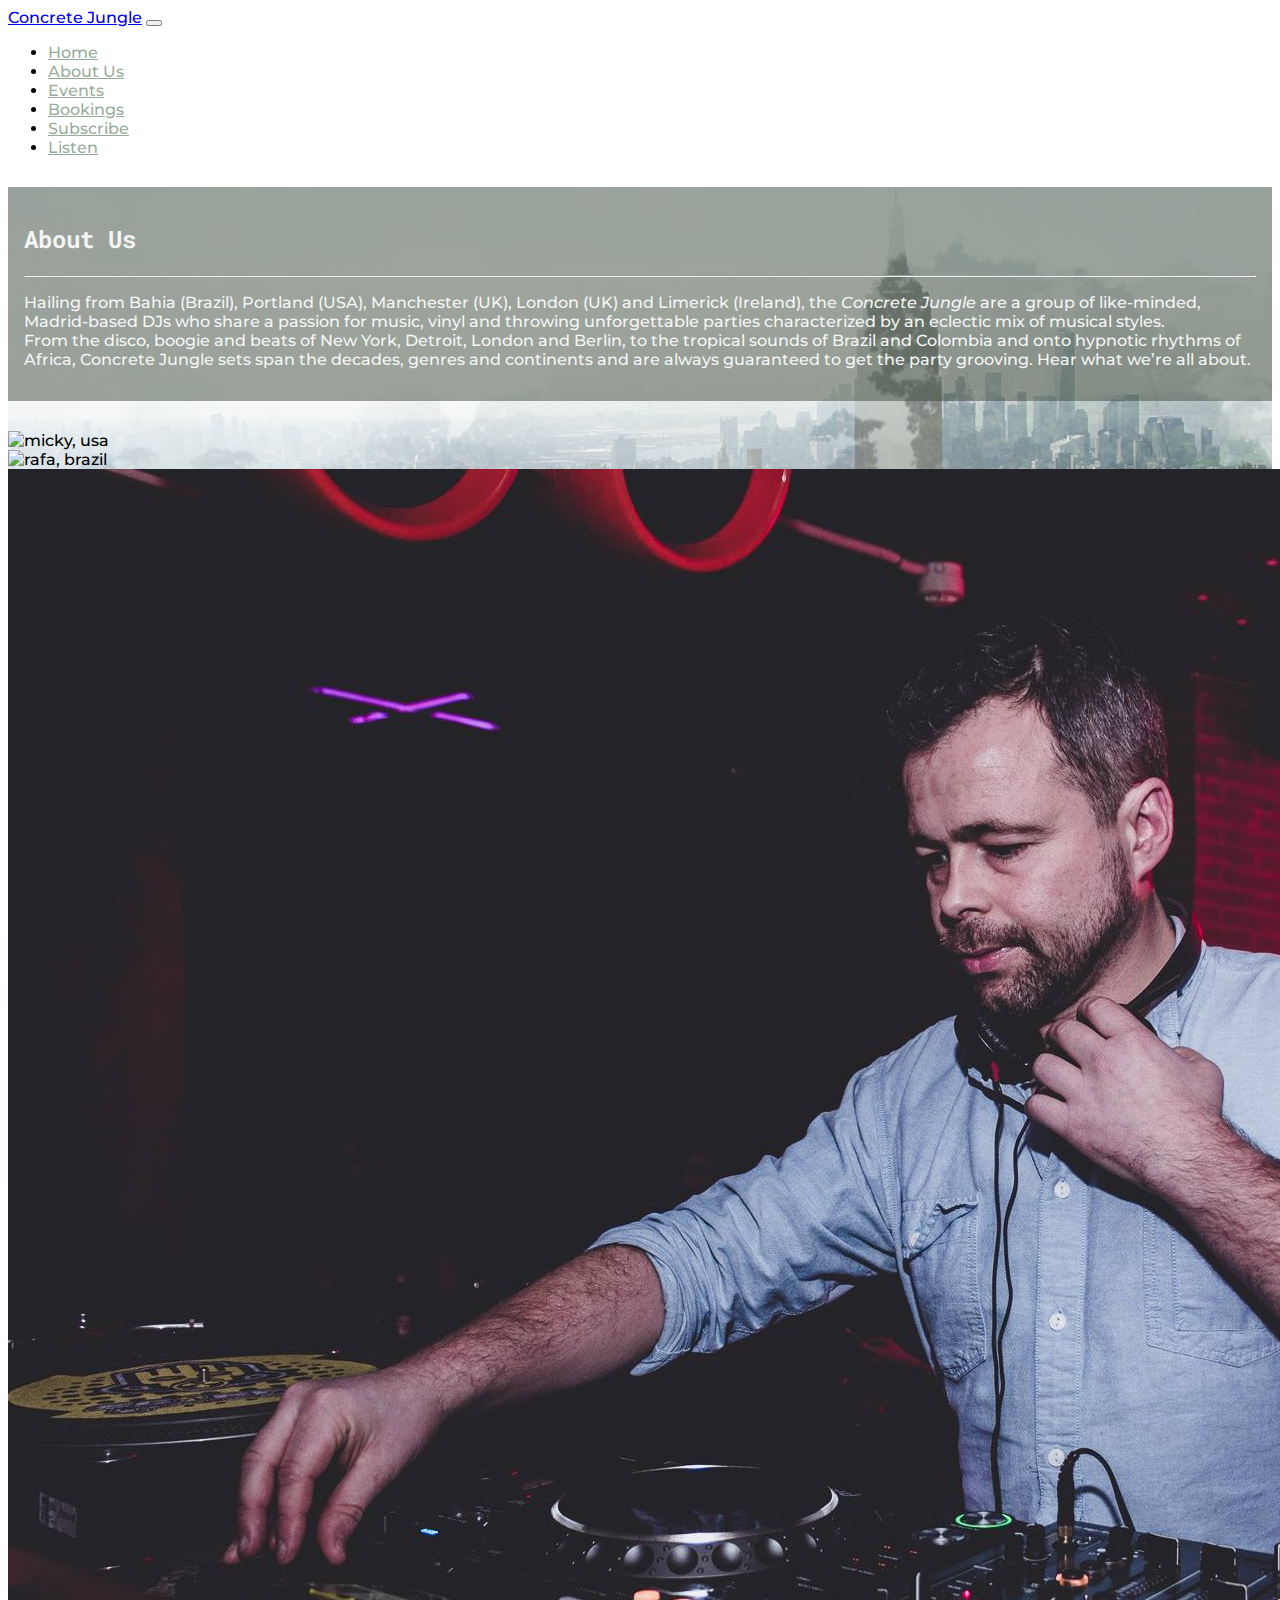
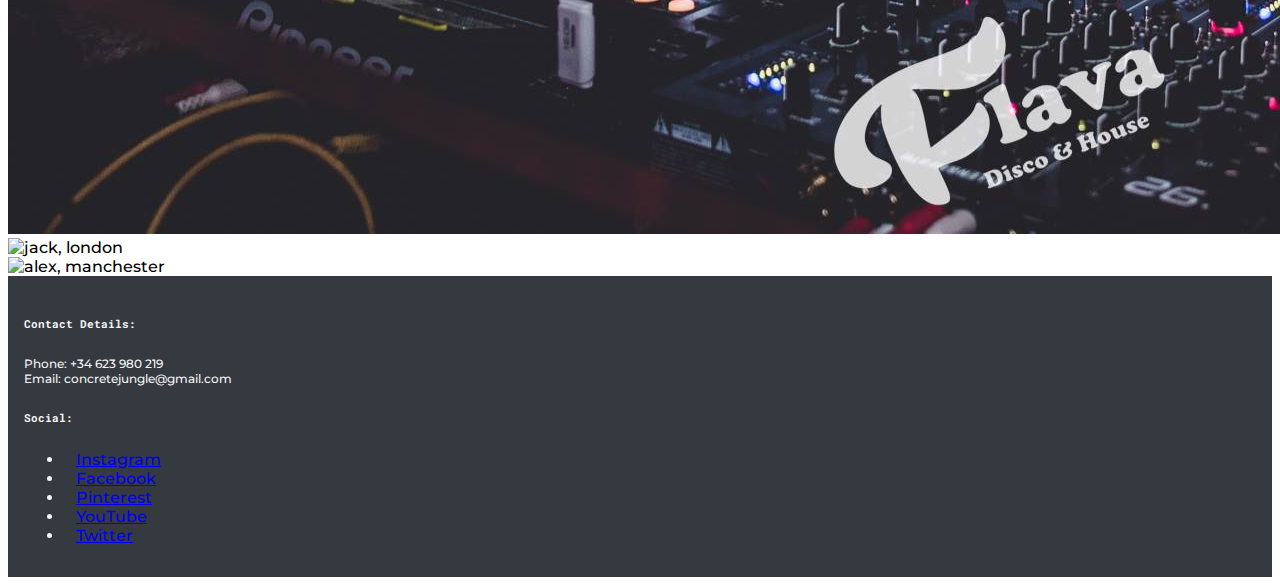
==== about.html @ beeb7bb8 "about page added" ====
<!DOCTYPE html>
<html lang="en">
<head>
    <meta charset="UTF-8">
    <meta name="viewport" content="width=device-width, initial-scale=1.0">
    <meta http-equiv="X-UA-Compatible" content="ie=edge">
    <title>Concrete Jungle | Madrid DJs/Music/Events</title>
    <link rel="stylesheet" href="https://stackpath.bootstrapcdn.com/bootstrap/4.1.3/css/bootstrap.min.css" integrity="sha384-MCw98/SFnGE8fJT3GXwEOngsV7Zt27NXFoaoApmYm81iuXoPkFOJwJ8ERdknLPMO" crossorigin="anonymous">
    <link rel="stylesheet" href="https://use.fontawesome.com/releases/v5.6.3/css/all.css" integrity="sha384-UHRtZLI+pbxtHCWp1t77Bi1L4ZtiqrqD80Kn4Z8NTSRyMA2Fd33n5dQ8lWUE00s/" crossorigin="anonymous"/>
    <link rel="stylesheet" href="assets/css/style.css" type="text/css">
</head>
<body>
    <nav class="navbar navbar-expand-lg navbar-dark bg-dark py-3">
        <a href="/" class="navbar-brand pl-1">Concrete Jungle</a>

        <button class="navbar-toggler ml-auto" type="button" data-toggle="collapse" data-target="#navbarNavDropdown" aria-controls="navbarNavDropdown" 
        aria-expanded="false" aria-label="Toggle navigation">
        <span class="navbar-toggler-icon"></span></button>

        <div class="collapse navbar-collapse" id="navbarNavDropdown">

            <ul class="navbar-nav mr-auto">
                <li class="nav-item ml-4"><a class="nav-link" href="index.html">Home</a></li>
                <li class="nav-item ml-4 active"><a class="nav-link" href="about.html">About Us</a></li>
                <li class="nav-item ml-4"><a class="nav-link" href="events.html">Events</a></li>
                <li class="nav-item ml-4"><a class="nav-link" href="bookings.html">Bookings</a></li>
                <li class="nav-item ml-4"><a class="nav-link" href="/subscribe">Subscribe</a></li>
                <li class="nav-item ml-4"><a class="nav-link" href="/listen">Listen</a></li>
            </ul>
        </div>
    </nav>

    <section class="about-us-section">
        <div class="container">
            <div class="row justify-content-center">
                <div class="bookings-lead col-md-8 col-lg-8 text-center">
                    <h2>About Us</h2>
                    <hr>
                    <p>Hailing from Bahia (Brazil), Portland (USA), Manchester (UK), London (UK) and Limerick (Ireland), the <em>Concrete Jungle</em> are a group of like-minded, 
                    Madrid-based DJs who share a passion for music, vinyl and throwing unforgettable parties characterized by an eclectic mix of musical styles. <br>
                    From the disco, boogie and beats of New York, Detroit, London and Berlin, to the tropical sounds of Brazil and Colombia and onto hypnotic rhythms of Africa, 
                    Concrete Jungle sets span the decades, genres and continents and are always guaranteed to get the party grooving. Hear what we’re all about.  
                    </p>
                </div>
            </div>
            <div id="carousel-CJ-collective" class="carousel slide" data-ride="carousel">
                <div class="carousel-inner">
                    <div class="carousel-item active">
                        <img src="assets/images/micky.jpg" class="d-block w-100" alt="micky, usa">
                    </div>
                    <div class="carousel-item">
                         <img src="assets/images/rafa.jpg" class="d-block w-100" alt="rafa, brazil">
                    </div>
                    <div class="carousel-item">
                        <img src="assets/images/johnny.jpg" class="d-block w-100" alt="johnny, ireland">
                    </div>
                    <div class="carousel-item">
                        <img src="assets/images/jack.jpg" class="d-block w-100" alt="jack, london">
                    </div>
                    <div class="carousel-item">
                        <img src="assets/images/alex.jpg" class="d-block w-100" alt="alex, manchester">
                    </div>
                </div>
            </div>
        </div>
    </section>


    <footer class="container-fluid">
    <div class="row">
        <div class="col-sm-8"> 
            <h6 class="footer-heading">Contact Details:</h6>
            <p class="footer-text">Phone: +34 623 980 219 <br> 
            Email: concretejungle@gmail.com</p>
        </div>
        <div class="col-sm-4">
            <h6 class="footer-heading">Social:</h6> 
             <ul class="list-inline social-links">
                    <li class="list-inline-item">
                        <a href="#" target="_blank">
                     <i class="fab fa-instagram" aria-hidden="true"></i>
                            <span class="sr-only">Instagram</span> 
                        </a>
                    </li>
                    <li class="list-inline-item">
                        <a href="#" target="_blank">
                            <i class="fab fa-facebook" aria-hidden="true"></i>
                            <span class="sr-only">Facebook</span> 
                        </a>
                    </li>
                    <li class="list-inline-item">
                        <a href="#" target="_blank">
                            <i class="fab fa-pinterest" aria-hidden="true"></i>
                            <span class="sr-only">Pinterest</span> 
                        </a>
                    </li>
                    <li class="list-inline-item">
                        <a href="#" target="_blank">
                            <i class="fab fa-youtube" aria-hidden="true"></i>
                            <span class="sr-only">YouTube</span> 
                        </a>
                    </li>
                    <li class="list-inline-item">
                        <a href="#" target="_blank">
                            <i class="fab fa-twitter" aria-hidden="true"></i>
                            <span class="sr-only">Twitter</span> 
                        </a>
                    </li>
             </ul>
        </div>
    </div>
</footer>

    <script src="https://code.jquery.com/jquery-3.4.1.slim.min.js" integrity="sha384-J6qa4849blE2+poT4WnyKhv5vZF5SrPo0iEjwBvKU7imGFAV0wwj1yYfoRSJoZ+n" crossorigin="anonymous"></script>
    <script src="https://cdn.jsdelivr.net/npm/popper.js@1.16.0/dist/umd/popper.min.js" integrity="sha384-Q6E9RHvbIyZFJoft+2mJbHaEWldlvI9IOYy5n3zV9zzTtmI3UksdQRVvoxMfooAo" crossorigin="anonymous"></script>
    <script src="https://stackpath.bootstrapcdn.com/bootstrap/4.4.1/js/bootstrap.min.js" integrity="sha384-wfSDF2E50Y2D1uUdj0O3uMBJnjuUD4Ih7YwaYd1iqfktj0Uod8GCExl3Og8ifwB6" crossorigin="anonymous"></script>

</body>
</html>
---- assets/css/style.css ----
@import url('https://fonts.googleapis.com/css2?family=Roboto+Mono:100,200,300,400,500,600,700|Montserrat:100,200,300,400,500,600,700');

body {
    font-family: 'Montserrat', sans-serif;
    font-weight: 500;
}

.index-slogan h1 {
    color: white;
    font-family: 'Roboto Mono', monospace;
    font-size: 3rem;
    background-color: rgba(61, 75, 59, 0.5);
    padding: 1rem;
}

.index-photo-container {
    height: 75vh;
    background: url("../images/indexcoverphoto.jpg") no-repeat bottom right fixed; 
    -webkit-background-size: cover;
    -moz-background-size: cover;
    -o-background-size: cover;
    background-size: cover;

    display: flex;
    align-items: center;
    justify-content: center;

    position: relative;
}

.navbar-dark .navbar-nav .nav-link:hover {
    color: white; 
}

.index-features-wrapper {
    background-color: rgba(132, 156, 135, 0.85);
    color: #343a40;
}

.features-heading {
    font-family: 'Roboto Mono', monospace;
    color: whitesmoke;
    text-transform: uppercase;
}

.index-events-list {
     list-style-type: none;
     padding: 0;
}

.feature-buttons {
    border-radius: 15px;
    background-color: whitesmoke;
}

.navbar-dark .navbar-nav .nav-link {
    color: rgba(132, 156, 135, 0.85);
}

footer {
    background-color: #343a40;
    color: whitesmoke;
    padding: 1rem
}

.footer-heading {
    font-family: 'Roboto Mono', monospace;
}

.footer-text {
    font-size: 12px;
}

.social-links li a i {
    padding: 6px;
    font-size: 20px;
    line-height: 7px;
    text-align: center;
    color: whitesmoke;
    transition: all 0.35s ease-in-out;
    -moz-transition: all 0.35s ease-in-out;
    -webkit-transition: all 0.35s ease-in-out;
    -o-transition: all 0.35s ease-in-out;
}

.social-links li a i:hover {
    color: rgba(132, 156, 135, 0.85);
}

.card-events {
    margin-top: 20px;
    margin-bottom: 20px;
    background-color: #c7cec8;
    color: #343a40;
}

.events-image-container {
    height: 50vh;
    background: url("../images/events-bg-image.jpg") no-repeat center center fixed; 
    -webkit-background-size: cover;
    -moz-background-size: cover;
    -o-background-size: cover;
    background-size: cover;

    display: flex;
    align-items: center;
    justify-content: center;

    position: relative;
}

.events-container {
    background-color: rgba(132, 156, 135, 0.85)
}

.card-dates {
    font-family: 'Roboto Mono', monospace;
}

.bookings-form-section {
    background: url(../images/bookings-image.jpg) no-repeat center top fixed;
    background-size: cover;
    height: 120vh;
}

.bookings-lead {
    color: whitesmoke;
    background-color: rgba(61, 75, 59, 0.5);
    padding: 1rem;
    margin-top: 30px;
    margin-bottom: 30px;
}

.bookings-lead h2 {
    font-family: 'Roboto Mono', monospace;
}

.bookings-lead hr, .bookings-form hr  {
    background-color: lightgray;
}

.bookings-form {
    color: whitesmoke;
    background-color: rgba(61, 75, 59, 0.5);
    padding: 2rem;
    margin-bottom: 30px;
}

.bookings-form h4 {
    font-family: 'Roboto Mono', monospace;
    text-align: center;
}

.form-group input, select, textarea {
    background: lightgray;
    color: whitesmoke;
}

.book-button {
    color: whitesmoke;
    background-color: #842727;
    border-color: #842727;
    border-radius: 20px;
}

.about-us-section {
    background: url(../images/about-bg-image.jpg) no-repeat center top fixed;
    background-size: cover;
}
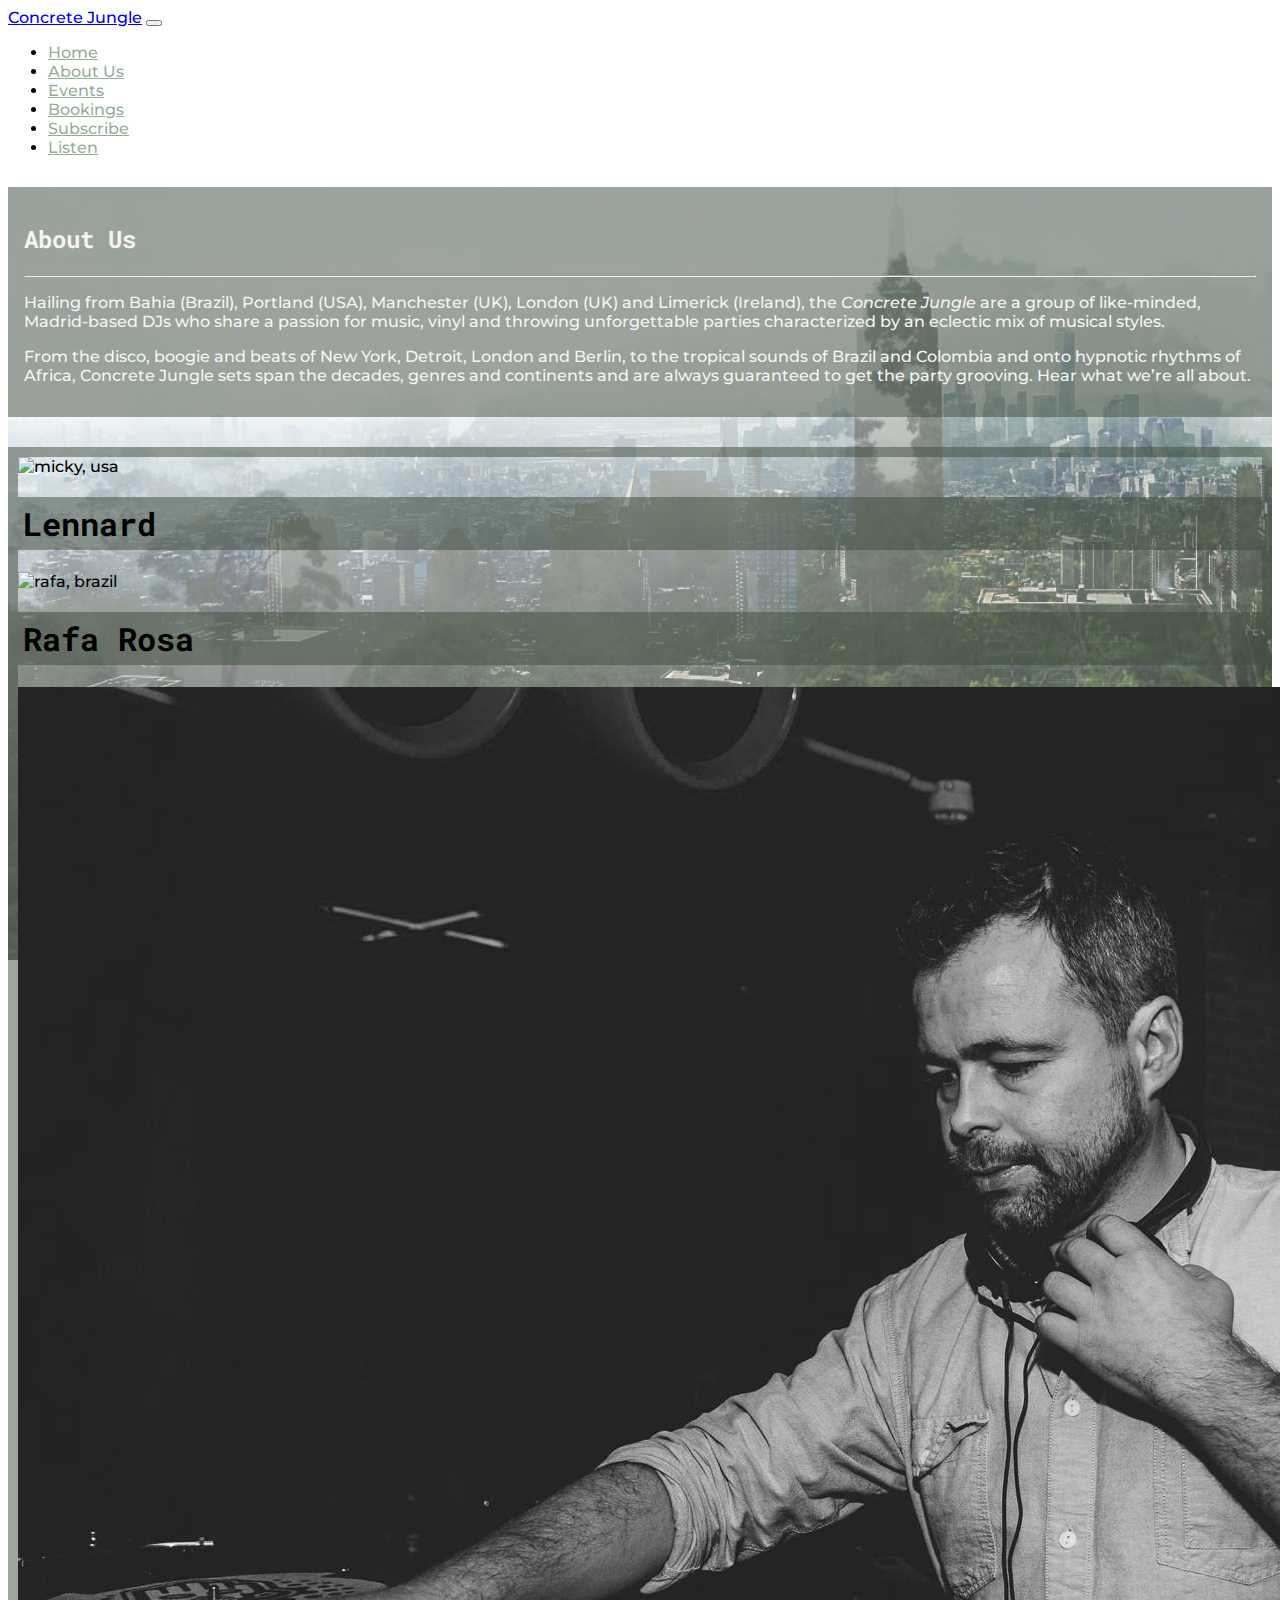
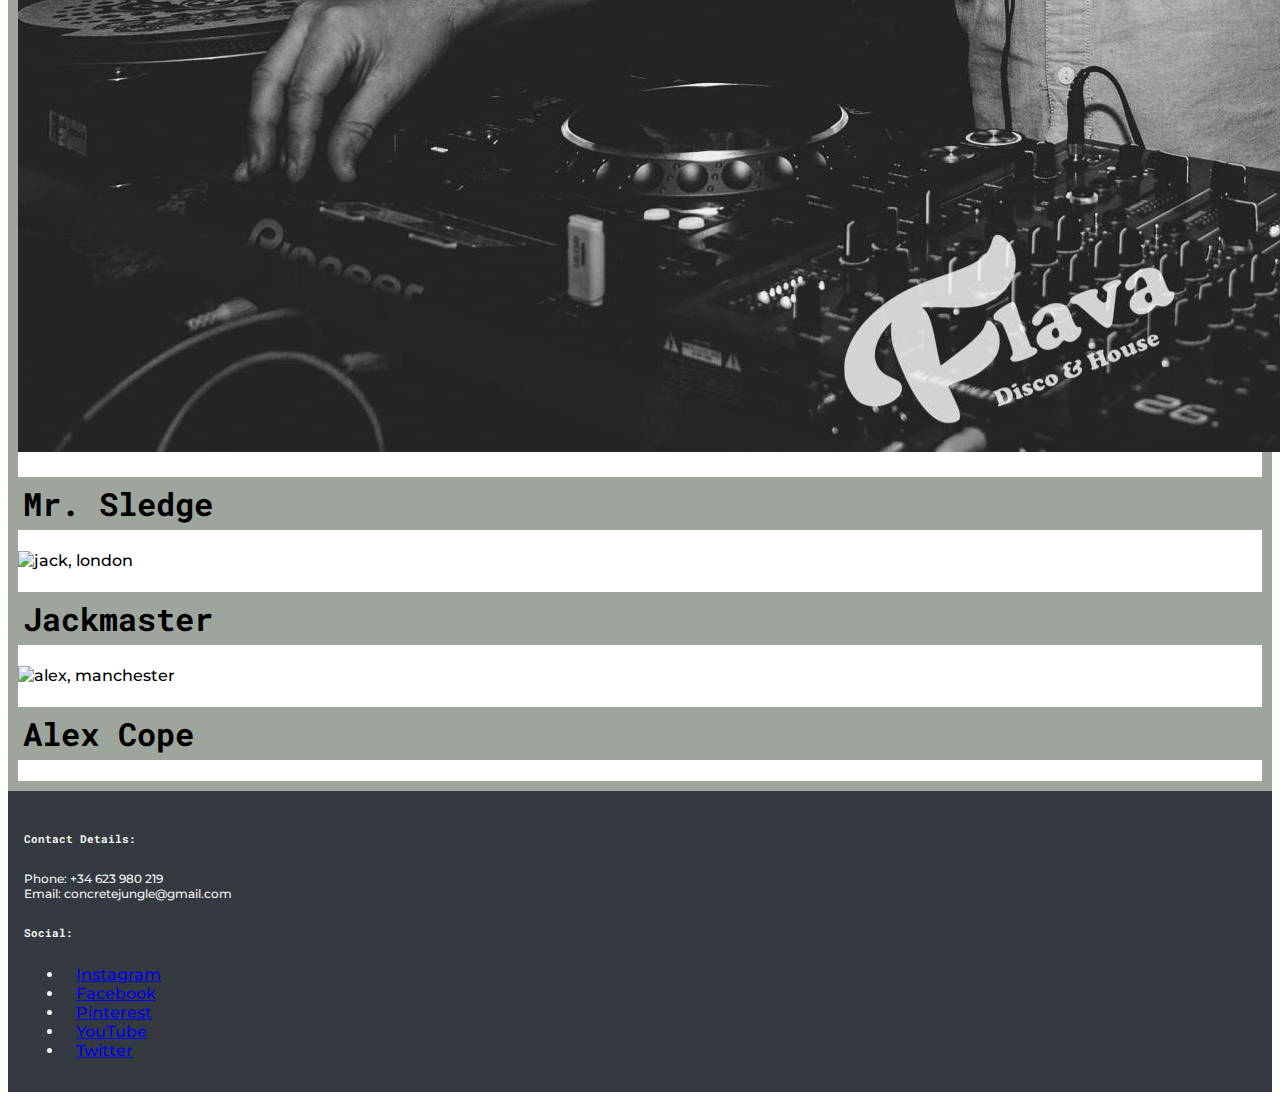
==== commit 1f60644e: "about page modifications" ====
--- a/about.html
+++ b/about.html
@@ -30,37 +30,56 @@
         </div>
     </nav>
 
-    <section class="about-us-section">
+    <section class="about-us-section pb-5">
         <div class="container">
             <div class="row justify-content-center">
                 <div class="bookings-lead col-md-8 col-lg-8 text-center">
                     <h2>About Us</h2>
                     <hr>
                     <p>Hailing from Bahia (Brazil), Portland (USA), Manchester (UK), London (UK) and Limerick (Ireland), the <em>Concrete Jungle</em> are a group of like-minded, 
-                    Madrid-based DJs who share a passion for music, vinyl and throwing unforgettable parties characterized by an eclectic mix of musical styles. <br>
+                    Madrid-based DJs who share a passion for music, vinyl and throwing unforgettable parties characterized by an eclectic mix of musical styles.
+                    </p>
+                    <p>
                     From the disco, boogie and beats of New York, Detroit, London and Berlin, to the tropical sounds of Brazil and Colombia and onto hypnotic rhythms of Africa, 
                     Concrete Jungle sets span the decades, genres and continents and are always guaranteed to get the party grooving. Hear what we’re all about.  
                     </p>
                 </div>
             </div>
+            <div class="row carousel-container">
             <div id="carousel-CJ-collective" class="carousel slide" data-ride="carousel">
                 <div class="carousel-inner">
                     <div class="carousel-item active">
                         <img src="assets/images/micky.jpg" class="d-block w-100" alt="micky, usa">
+                        <div class="carousel-caption">
+                        <h1>Lennard</h1>
+                        </div>
                     </div>
                     <div class="carousel-item">
-                         <img src="assets/images/rafa.jpg" class="d-block w-100" alt="rafa, brazil">
+                        <img src="assets/images/rafa.jpg" class="d-block w-100" alt="rafa, brazil">
+                        <div class="carousel-caption">
+                        <h1>Rafa Rosa</h1>
+                        </div>
                     </div>
                     <div class="carousel-item">
                         <img src="assets/images/johnny.jpg" class="d-block w-100" alt="johnny, ireland">
+                        <div class="carousel-caption">
+                        <h1>Mr. Sledge</h1>
+                        </div>
                     </div>
                     <div class="carousel-item">
                         <img src="assets/images/jack.jpg" class="d-block w-100" alt="jack, london">
+                        <div class="carousel-caption">
+                        <h1>Jackmaster</h1>
+                        </div>
                     </div>
                     <div class="carousel-item">
                         <img src="assets/images/alex.jpg" class="d-block w-100" alt="alex, manchester">
+                        <div class="carousel-caption">
+                        <h1>Alex Cope</h1>
+                        </div>
                     </div>
                 </div>
+            </div>
             </div>
         </div>
     </section>
--- a/assets/css/style.css
+++ b/assets/css/style.css
@@ -168,4 +168,12 @@
     background-size: cover;
 }
 
+.carousel-container {
+    border: 10px rgba(61, 75, 59, 0.5) solid;
+}
 
+.carousel-caption h1 {
+    font-family: 'Roboto Mono', monospace;
+    background-color: rgba(61, 75, 59, 0.5);
+    padding: 5px;
+}